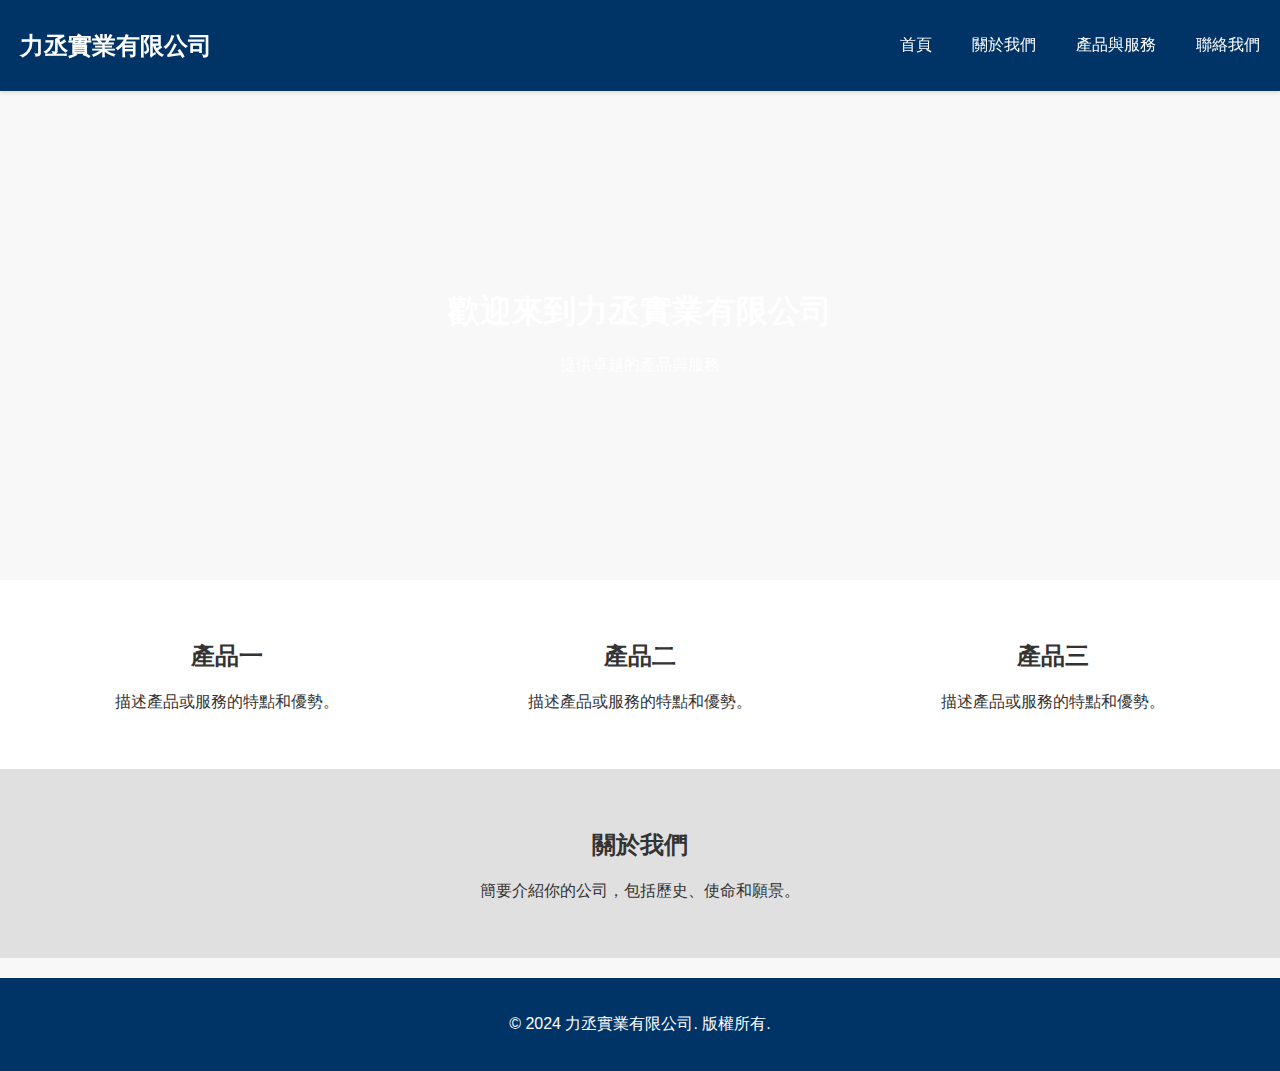
==== index.html @ b4acb1c3 "update 網站架構" ====
<!DOCTYPE html>
<html lang="zh-Hant">
<head>
    <meta charset="UTF-8">
    <meta name="viewport" content="width=device-width, initial-scale=1.0">
    <title>力丞實業有限公司</title>
    <link rel="stylesheet" href="css/styles.css">
</head>
<body>

<header>
    <div class="logo"><a href="index.html">力丞實業有限公司</a></div>
    <nav>
        <ul>
            <li><a href="index.html">首頁</a></li>
            <li>
                <a href="about.html">關於我們</a>
                <ul>
                    <li><a href="about.html">公司介紹</a></li>
                    <li><a href="team.html">團隊成員</a></li>
                    <li><a href="history.html">歷史沿革</a></li>
                </ul>
            </li>
            <li>
                <a href="#">產品與服務</a>
                <ul>
                    <li><a href="service1.html">產品一</a></li>
                    <li><a href="service2.html">產品二</a></li>
                    <li><a href="service3.html">產品三</a></li>
                </ul>
            </li>
            <li><a href="contact.html">聯絡我們</a></li>
        </ul>
    </nav>
</header>

<section class="hero-banner">
    <div class="hero-content">
        <h1>歡迎來到力丞實業有限公司</h1>

        <p>提供卓越的產品與服務</p>
    </div>
</section>

<section class="services">
    <div class="service-item">
        <h2>產品一</h2>
        <p>描述產品或服務的特點和優勢。</p>
    </div>
    <div class="service-item">
        <h2>產品二</h2>
        <p>描述產品或服務的特點和優勢。</p>
    </div>
    <div class="service-item">
        <h2>產品三</h2>
        <p>描述產品或服務的特點和優勢。</p>
    </div>
</section>

<section class="about-us">
    <h2>關於我們</h2>
    <p>簡要介紹你的公司，包括歷史、使命和願景。</p>
</section>

<footer>
    <div class="footer-content">
        <p>&copy; 2024 力丞實業有限公司. 版權所有.</p>
    </div>
</footer>

</body>
</html>
---- css/styles.css ----
/* 通用樣式 */
body {
    margin: 0;
    font-family: Arial, sans-serif;
    color: #333;
    background-color: #f8f8f8;
}

/* 頁首樣式 */
header {
    background-color: #003366;
    padding: 20px 0;
    position: fixed;
    width: 100%;
    top: 0;
    z-index: 1000;
    display: flex;
    justify-content: space-between;
    align-items: center;
    box-shadow: 0 2px 4px rgba(0, 0, 0, 0.1);
}

.logo a {
    color: #fff;
    text-decoration: none;
    font-size: 24px;
    font-weight: bold;
    margin-left: 20px;
}

nav ul {
    list-style: none;
    margin: 0;
    padding: 0;
    display: flex;
}

nav ul li {
    position: relative;
}

nav ul li a {
    color: #fff;
    padding: 15px 20px;
    text-decoration: none;
    display: block;
}

nav ul li ul {
    display: none;
    position: absolute;
    background-color: #003366;
    top: 100%;
    left: 0;
    min-width: 160px;
}

nav ul li:hover ul {
    display: block;
}

nav ul li ul li {
    display: block;
}

nav ul li ul li a {
    padding: 10px 20px;
}

/* 橫幅樣式 */
.hero-banner,
.contact-banner,
.about-banner {
    background-size: cover;
    background-position: center;
    height: 500px;
    display: flex;
    justify-content: center;
    align-items: center;
    text-align: center;
    color: #fff;
    margin-top: 80px;
}

.hero-banner {
    background-image: url('../images/banner.jpg');
}

.contact-banner {
    background-image: url('../images/contact-banner.jpg');
    height: 300px;
}

.about-banner {
    background-image: url('../images/about-banner.jpg');
    height: 300px;
}

.banner-content {
    background-color: rgba(0, 0, 0, 0.5);
    padding: 20px;
}

/* 服務區域樣式 */
.services {
    display: flex;
    justify-content: space-around;
    padding: 40px 20px;
    background-color: #fff;
}

.service-item {
    flex: 1;
    margin: 0 20px;
    text-align: center;
}

/* 關於我們樣式 */
.about-us {
    padding: 40px 20px;
    text-align: center;
    background-color: #e0e0e0;
}

/* 聯絡我們樣式 */
.contact-info {
    display: flex;
    justify-content: space-around;
    padding: 40px 20px;
    background-color: #fff;
}

.info-item {
    flex: 1;
    margin: 0 20px;
    text-align: center;
}

.contact-form {
    padding: 40px 20px;
    text-align: center;
    background-color: #e0e0e0;
}

.contact-form form {
    max-width: 600px;
    margin: auto;
}

.contact-form label {
    display: block;
    text-align: left;
    margin: 10px 0 5px;
    font-weight: bold;
}

.contact-form input,
.contact-form textarea {
    width: 100%;
    padding: 10px;
    margin-bottom: 20px;
    border: 1px solid #ccc;
    border-radius: 4px;
}

.contact-form button {
    padding: 10px 20px;
    background-color: #003366;
    color: #fff;
    border: none;
    border-radius: 4px;
    cursor: pointer;
}

.contact-form button:hover {
    background-color: #002244;
}

/* 公司基本資料樣式 */
.company-profile {
    padding: 40px 20px;
    background-color: #f8f8f8;
    text-align: center;
}

.profile-table {
    margin: 0 auto;
    border-collapse: collapse;
    width: 80%;
    max-width: 800px;
}

.profile-table th,
.profile-table td {
    padding: 10px 20px;
    border: 1px solid #ddd;
    text-align: left;
}

.profile-table th {
    background-color: #003366;
    color: #fff;
    font-weight: bold;
}

.profile-table td {
    background-color: #fff;
    color: #333;
}

/* 頁尾樣式 */
footer {
    background-color: #003366;
    color: #fff;
    text-align: center;
    padding: 20px 0;
    margin-top: 20px;
}
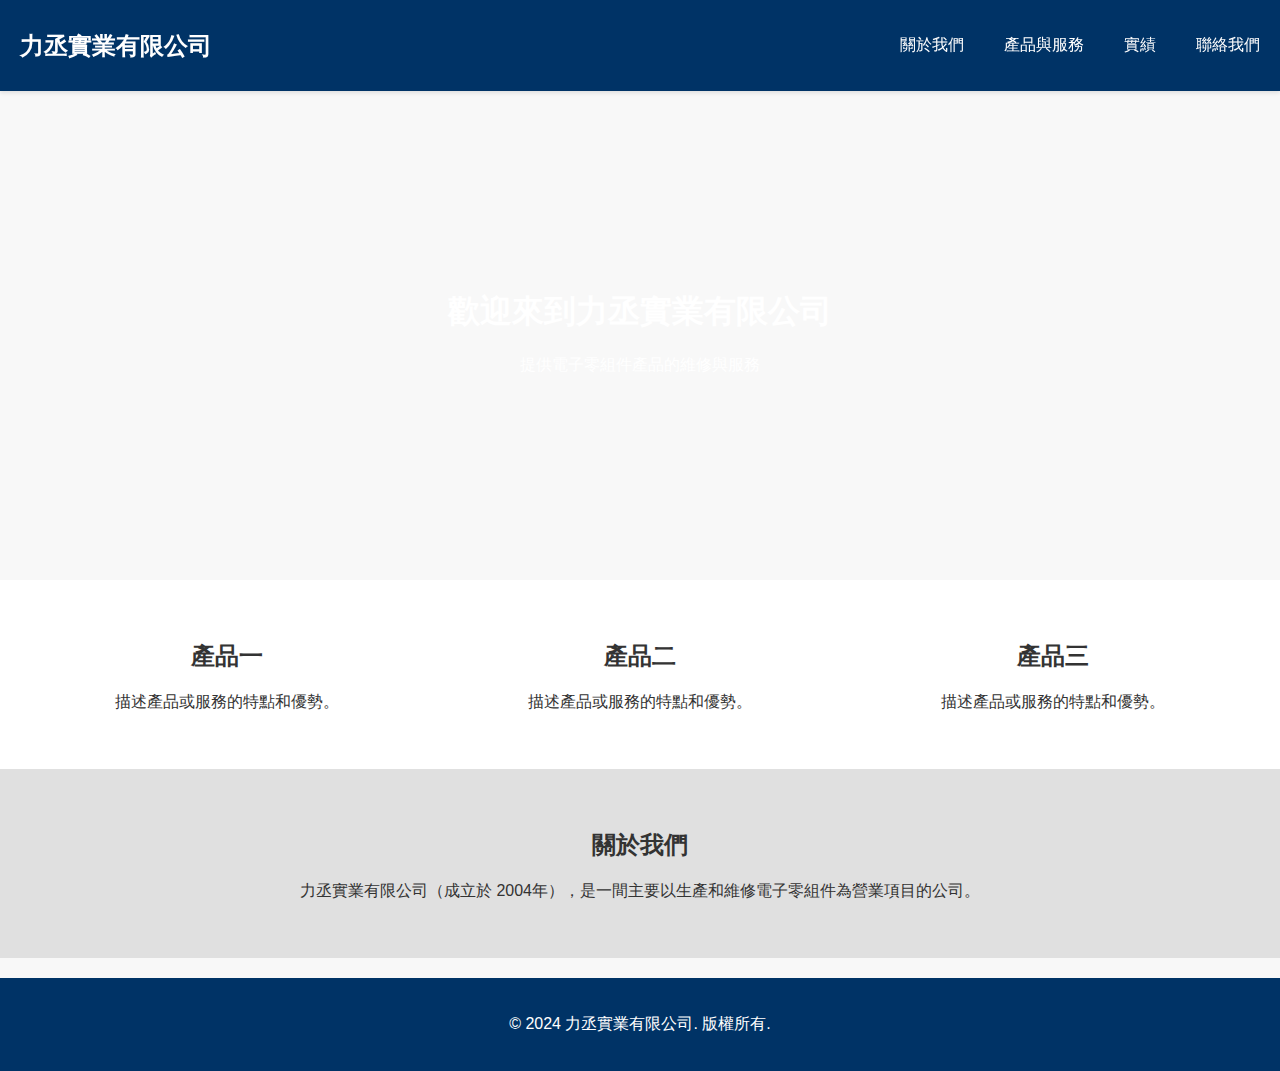
==== commit fbe35eba: "update 實績" ====
--- a/index.html
+++ b/index.html
@@ -12,13 +12,12 @@
     <div class="logo"><a href="index.html">力丞實業有限公司</a></div>
     <nav>
         <ul>
-            <li><a href="index.html">首頁</a></li>
             <li>
                 <a href="about.html">關於我們</a>
                 <ul>
                     <li><a href="about.html">公司介紹</a></li>
                     <li><a href="team.html">團隊成員</a></li>
-                    <li><a href="history.html">歷史沿革</a></li>
+                    <li><a href="company-profile.html">公司基本資料</a></li>
                 </ul>
             </li>
             <li>
@@ -29,6 +28,7 @@
                     <li><a href="service3.html">產品三</a></li>
                 </ul>
             </li>
+            <li><a href="achievements.html">實績</a></li>
             <li><a href="contact.html">聯絡我們</a></li>
         </ul>
     </nav>
@@ -38,7 +38,7 @@
     <div class="hero-content">
         <h1>歡迎來到力丞實業有限公司</h1>
 
-        <p>提供卓越的產品與服務</p>
+        <p>提供電子零組件產品的維修與服務</p>
     </div>
 </section>
 
@@ -59,7 +59,7 @@
 
 <section class="about-us">
     <h2>關於我們</h2>
-    <p>簡要介紹你的公司，包括歷史、使命和願景。</p>
+    <p>力丞實業有限公司（成立於 2004年），是一間主要以生產和維修電子零組件為營業項目的公司。</p>
 </section>
 
 <footer>
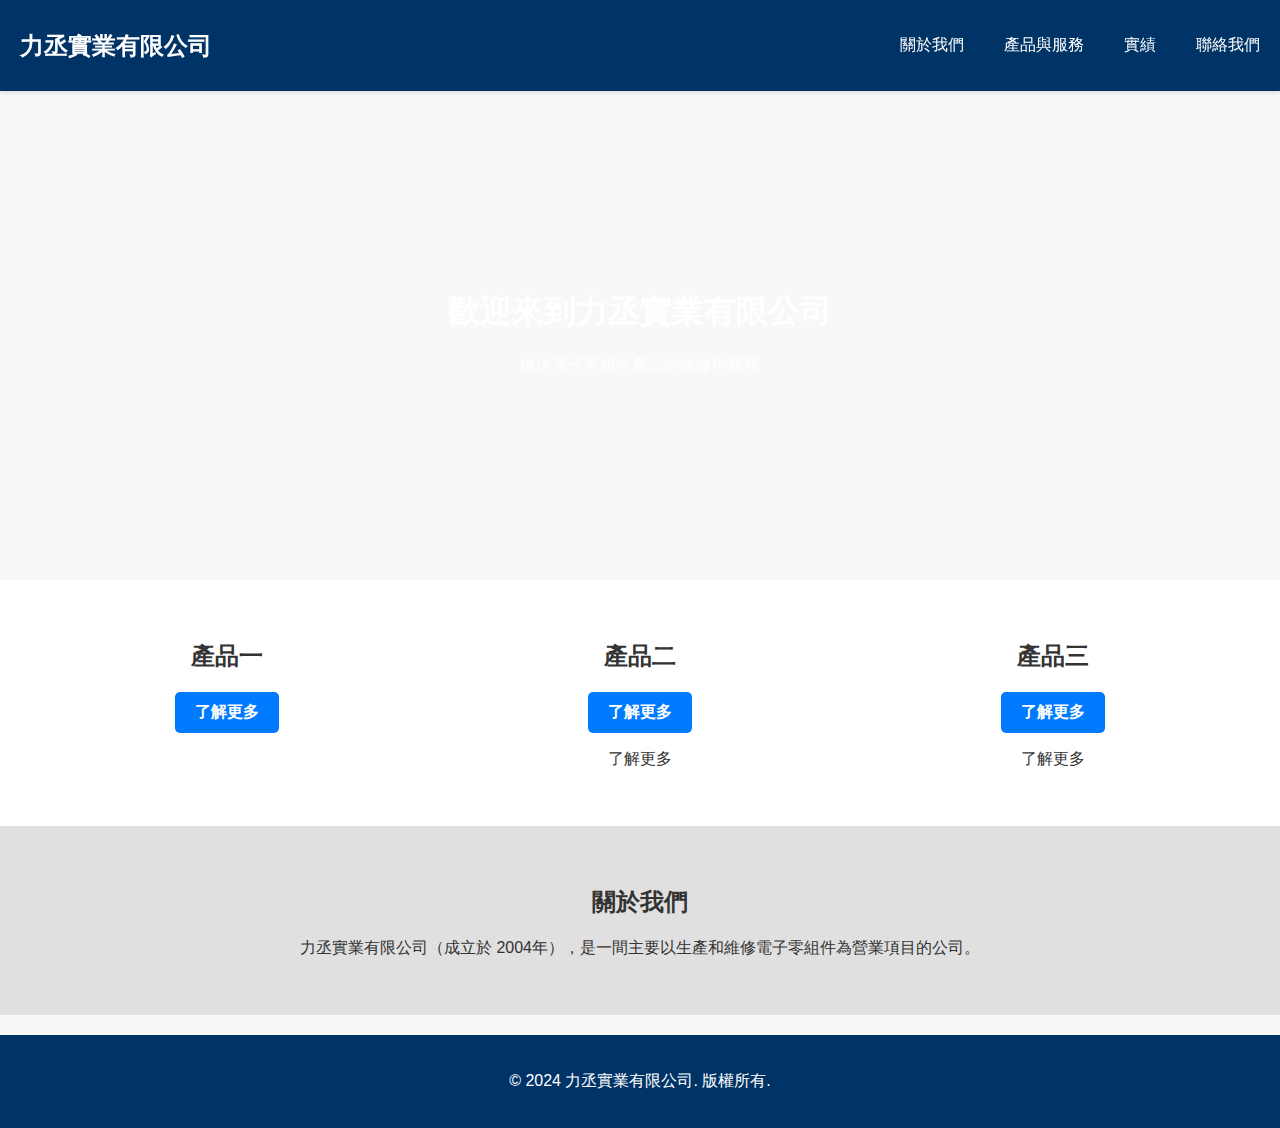
==== commit ed1e4cec: "update 跳轉到產品頁面" ====
--- a/index.html
+++ b/index.html
@@ -45,15 +45,17 @@
 <section class="services">
     <div class="service-item">
         <h2>產品一</h2>
-        <p>描述產品或服務的特點和優勢。</p>
+        <a href="service1.html" class="learn-more-btn">了解更多</a>
     </div>
     <div class="service-item">
         <h2>產品二</h2>
-        <p>描述產品或服務的特點和優勢。</p>
+        <a href="service2.html" class="learn-more-btn">了解更多</a>
+        <p>了解更多</p>
     </div>
     <div class="service-item">
         <h2>產品三</h2>
-        <p>描述產品或服務的特點和優勢。</p>
+        <a href="service3.html" class="learn-more-btn">了解更多</a>
+        <p>了解更多</p>
     </div>
 </section>
 
--- a/css/styles.css
+++ b/css/styles.css
@@ -114,6 +114,21 @@
     margin: 0 20px;
     text-align: center;
 }
+/* 了解更多樣式 */
+.learn-more-btn {
+    display: inline-block;
+    padding: 10px 20px;
+    background-color: #007bff; /* 藍色背景 */
+    color: #ffffff; /* 白色文字 */
+    text-decoration: none;
+    border-radius: 5px;
+    font-weight: bold;
+    transition: background-color 0.3s;
+}
+
+.learn-more-btn:hover {
+    background-color: #0056b3; /* 當鼠標懸停時的顏色 */
+}
 
 /* 關於我們樣式 */
 .about-us {
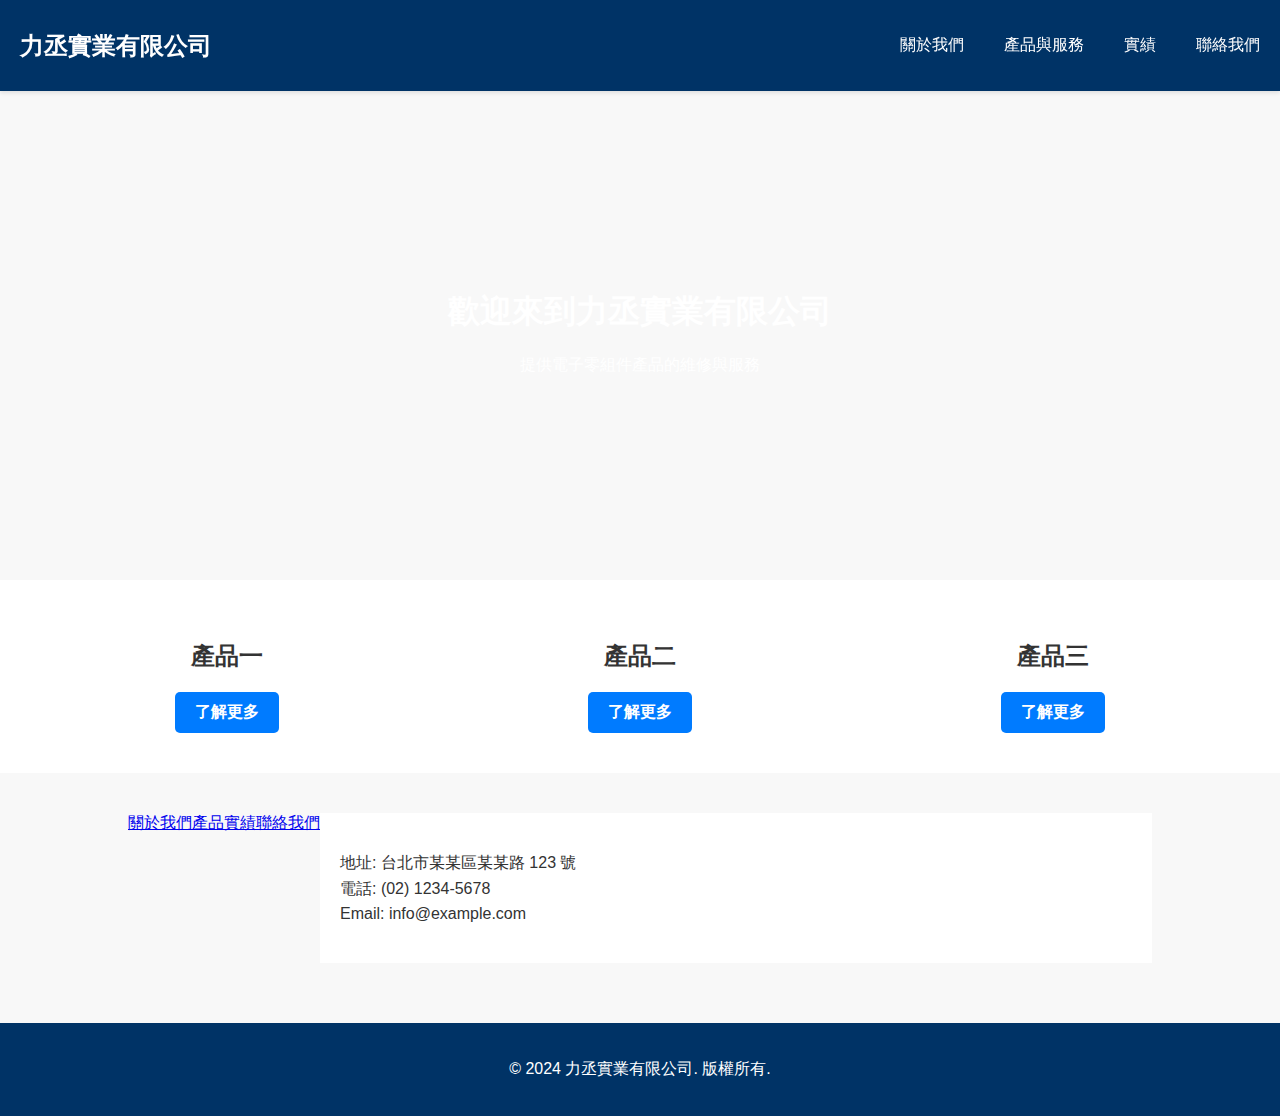
==== commit 289404d8: "update" ====
--- a/index.html
+++ b/index.html
@@ -13,7 +13,7 @@
     <nav>
         <ul>
             <li>
-                <a href="about.html">關於我們</a>
+                <a href="#">關於我們</a>
                 <ul>
                     <li><a href="about.html">公司介紹</a></li>
                     <li><a href="team.html">團隊成員</a></li>
@@ -23,6 +23,7 @@
             <li>
                 <a href="#">產品與服務</a>
                 <ul>
+                    <li><a href="servicetotal.html">全部</a></li>
                     <li><a href="service1.html">產品一</a></li>
                     <li><a href="service2.html">產品二</a></li>
                     <li><a href="service3.html">產品三</a></li>
@@ -50,18 +51,35 @@
     <div class="service-item">
         <h2>產品二</h2>
         <a href="service2.html" class="learn-more-btn">了解更多</a>
-        <p>了解更多</p>
     </div>
     <div class="service-item">
         <h2>產品三</h2>
         <a href="service3.html" class="learn-more-btn">了解更多</a>
-        <p>了解更多</p>
     </div>
 </section>
 
-<section class="about-us">
-    <h2>關於我們</h2>
-    <p>力丞實業有限公司（成立於 2004年），是一間主要以生產和維修電子零組件為營業項目的公司。</p>
+<section class="pre-footer">
+    <div class="container">
+        <div class="pre-footer-content">
+            <div class="company-info">
+                <a href="about.html" class="learn-more">關於我們</a>
+            </div>
+            <div class="company-info">
+                <a href="servicetotal.html" class="learn-more">產品</a>
+            </div>
+            <div class="company-info">
+                <a href="achievements.html" class="learn-more">實績</a>
+            </div>
+            <div class="company-info">
+                <a href="contact.html" class="learn-more">聯絡我們</a>
+            </div>
+            <div class="contact-info">
+                <p>地址: 台北市某某區某某路 123 號</p>
+                <p>電話: (02) 1234-5678</p>
+                <p>Email: info@example.com</p>
+            </div>
+        </div>
+    </div>
 </section>
 
 <footer>
--- a/css/styles.css
+++ b/css/styles.css
@@ -223,6 +223,59 @@
     color: #333;
 }
 
+
+.pre-footer {
+    background-color: #f8f8f8;
+    padding: 40px 0;
+}
+
+.container {
+    width: 80%;
+    margin: 0 auto;
+    display: flex;
+    justify-content: space-between;
+    flex-wrap: wrap;
+}
+
+.pre-footer-content {
+    display: flex;
+    justify-content: space-between;
+    flex-wrap: wrap;
+    width: 100%;
+}
+
+.links {
+    display: flex;
+    flex-direction: column;
+    gap: 10px; /* 每個鏈接之間的間距 */
+    flex: 1;
+    margin-right: 20px;
+}
+
+.links a {
+    text-decoration: none;
+    color: #007bff;
+    font-size: 1em;
+    transition: color 0.3s;
+}
+
+.links a:hover {
+    color: #0056b3;
+}
+
+.contact-info {
+    flex: 1;
+    display: flex;
+    flex-direction: column;
+    gap: 5px;
+}
+
+.contact-info p {
+    margin: 0;
+    font-size: 1em;
+}
+
+
 /* 頁尾樣式 */
 footer {
     background-color: #003366;
